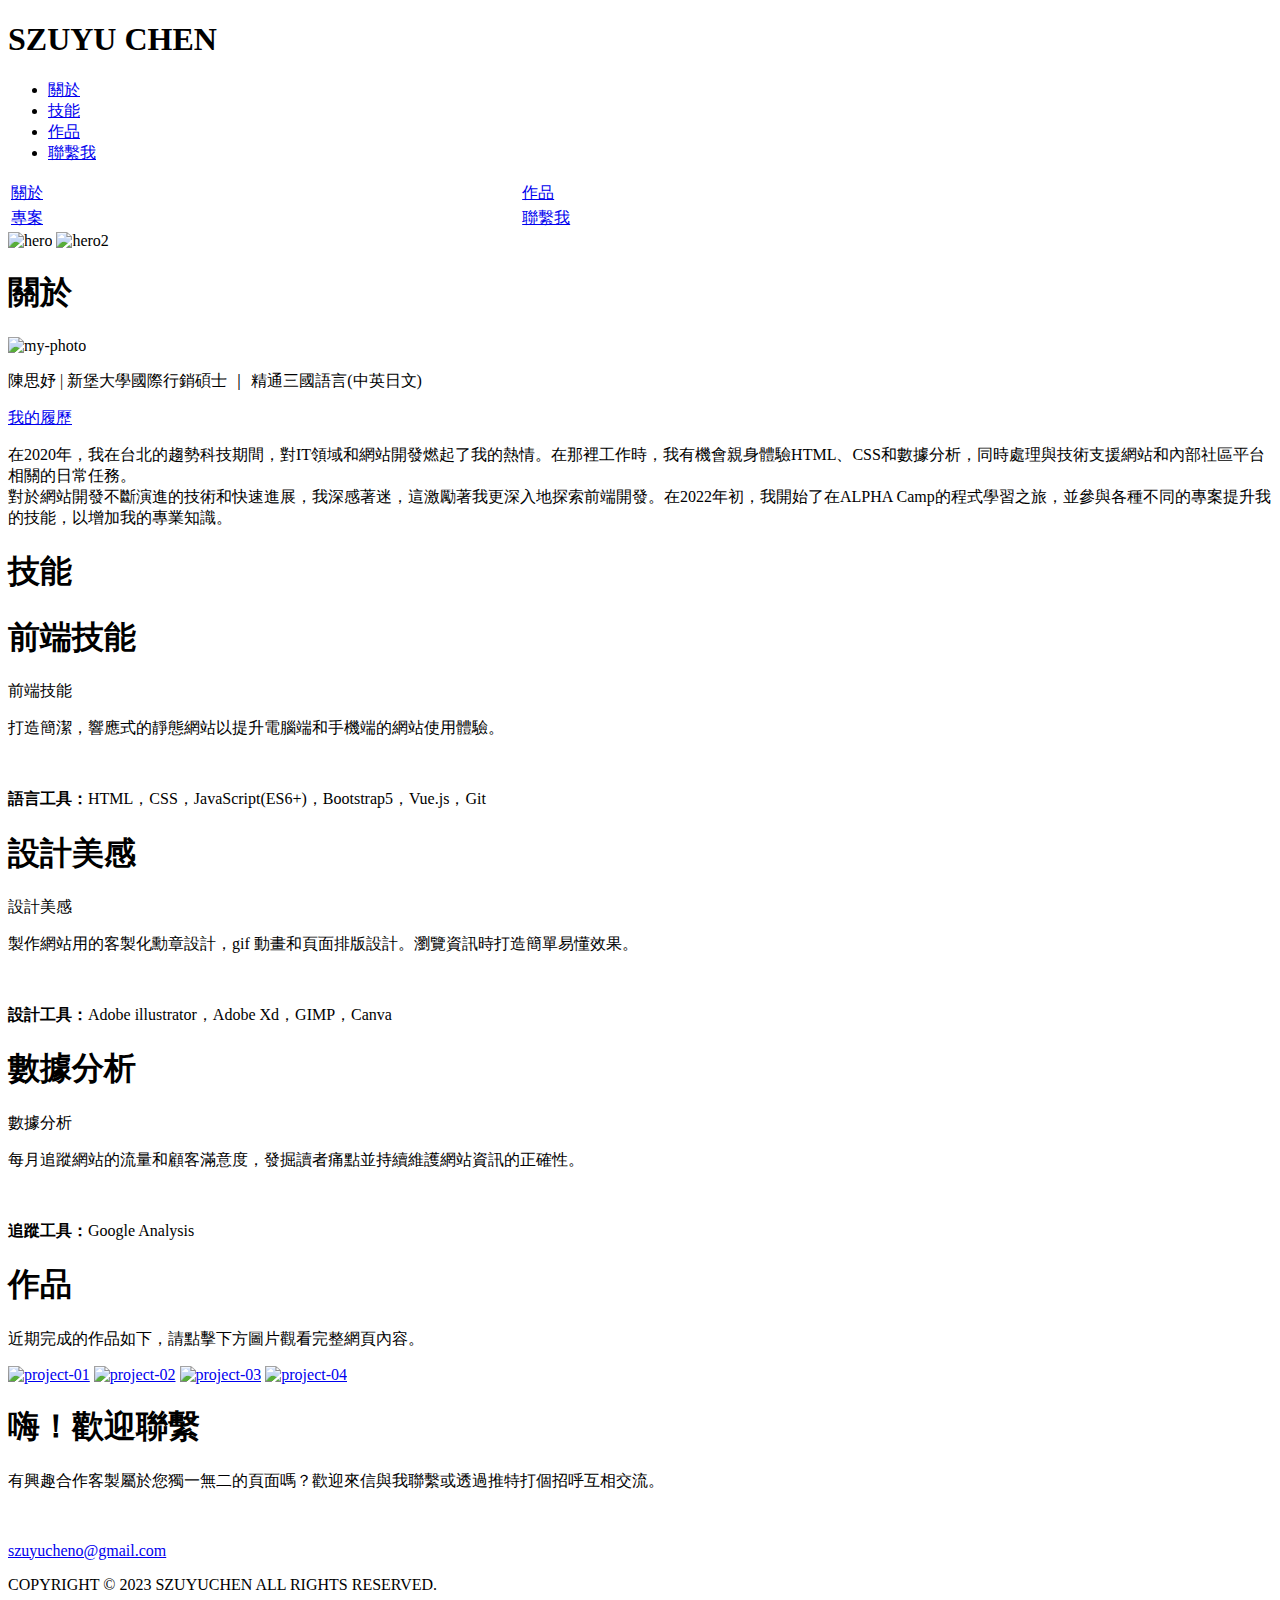
==== chinese.html @ effc8138 "Update chinese.html" ====
<!DOCTYPE html>
<html lang="en">

<head>
  <meta charset="UTF-8">
  <meta http-equiv="X-UA-Compatible" content="IE=edge">
  <meta name="viewport" content="width=device-width, initial-scale=1.0">
  <title>作品集</title>
  <link rel="stylesheet" href="style.css">
  <link rel="stylesheet" href="responsive.css">
  <script src="https://kit.fontawesome.com/ef67e51a4e.js" crossorigin="anonymous"></script>
</head>

<body>
  <header>
    <div class="container">
      <div class="header-menu">
        <div class="header-left">
          <h1>SZUYU CHEN</h1>
        </div>
        <div class="header-right">
          <a href="https://github.com/szuyuchen" target="_blank" rel="noreferrer noopenner"><i class="fa-brands fa-github fa-2x"></i></a>
          <a href="https://twitter.com/szuyuchen8" target="_blank" rel="noreferrer noopenner"><i class="fa-brands fa-twitter fa-2x"></i></a>
          <a href="https://www.linkedin.com/" target="_blank" rel="noreferrer noopenner"><i class="fa-brands fa-linkedin-in fa-2x"></i></a>
          <a href="index.html"><i class="fa-solid fa-language fa-2x"></i></a>
        </div>
      </div>
      <div class="nav">
        <ul class="nav-list">
          <li><a href="#關於">關於</a></li>
          <li><a href="#技能">技能</a></li>
          <li><a href="#作品">作品</a></li>
          <li><a href="#聯繫我">聯繫我</a></li>
        </ul>
      </div>

      <div class="table">
        <table width="100%">
          <tr>
            <td><a href="#關於">關於</a></td>
            <td><a href="#作品">作品</a></td>
          </tr>
          <tr>
            <td><a href="#專案">專案</a></td>
            <td><a href="#聯繫我">聯繫我</a></td>
          </tr>
        </table>
      </div>
    </div>
  </header>

  <div class="top-wrapper">
    <img class="hero" src="./images/hero.png" alt="hero" />
    <img class="hero2" src="./images/hero.png" alt="hero2">
  </div>

  <div class="about-wrapper">
    <div class="container">
      <h1 class="main-logo" id="關於">關於</h1>
      <div class="contents">
        <div class="my-photo">
          <img src="./images/img01.png" alt="my-photo" />
        </div>
        <div class="about-text">
          <p class="name">陳思妤 | 新堡大學國際行銷碩士 ｜ 精通三國語言(中英日文)</p>
          <p>
            <a href="./images/SZUYU CHEN Resume .pdf" target="_blank" rel="noreferrer noopenner"><i
                class="fa-solid fa-file-pdf fa-1x"></i> 我的履歷</a>
          </p>
          <p class="main-text">
            在2020年，我在台北的趨勢科技期間，對IT領域和網站開發燃起了我的熱情。在那裡工作時，我有機會親身體驗HTML、CSS和數據分析，同時處理與技術支援網站和內部社區平台相關的日常任務。
            <br>
            對於網站開發不斷演進的技術和快速進展，我深感著迷，這激勵著我更深入地探索前端開發。在2022年初，我開始了在ALPHA Camp的程式學習之旅，並參與各種不同的專案提升我的技能，以增加我的專業知識。
        </div>
      </div>
    </div>
  </div>

  <div class="skill-wrapper">
    <div class="container">
      <h1 class="main-logo" id="技能">技能</h1>
      <div class="contents">
        <div class="skill-content">
          <h1>前端技能</h1>
          <p class="sub">前端技能</p>
          <i class="fa-solid fa-laptop-code fa-4x"></i>
          <div class="skill-text">
            <p>打造簡潔，響應式的靜態網站以提升電腦端和手機端的網站使用體驗。</p><br>
            <p class="skill-detail">
              <strong>語言工具：</strong>HTML，CSS，JavaScript(ES6+)，Bootstrap5，Vue.js，Git
            </p>
          </div>
        </div>

        <div class="skill-content">
          <h1>設計美感</h1>
          <p class="sub">設計美感</p>
          <i class="fa-regular fa-keyboard fa-4x"></i>
          <div class="skill-text">
            製作網站用的客製化勳章設計，gif 動畫和頁面排版設計。瀏覽資訊時打造簡單易懂效果。</p><br>
            <p class="skill-detail"><strong>設計工具：</strong>Adobe illustrator，Adobe Xd，GIMP，Canva</p>
          </div>
        </div>

        <div class="skill-content">
          <h1>數據分析</h1>
          <p class="sub">數據分析</p>
          <i class="fa-solid fa-chart-line fa-4x"></i>
          <div class="skill-text">
            <p>每月追蹤網站的流量和顧客滿意度，發掘讀者痛點並持續維護網站資訊的正確性。</p><br>
            <p class="skill-detail"><strong>追蹤工具：</strong>Google Analysis</p>
          </div>
        </div>
      </div>
    </div>
  </div>

  <div class="project-wrapper">
    <div class="container">
      <h1 class="main-logo" id="作品">作品</h1>
      <p>近期完成的作品如下，請點擊下方圖片觀看完整網頁內容。</p>
      <div class="project-contents">
        <a href="https://szuyuchen.github.io/HTML-CSS-personal-blog/" target="_blank" rel="noreferrer noopenner"><img src="./images/project01.png" alt="project-01" /></a>
        <a href="https://szuyuchen.github.io/frontend_journey/" target="_blank" rel="noreferrer noopenner"><img src="./images/project02.png" alt="project-02" /></a>
        <a href="https://szuyuchen.github.io/HTML-CSS-company-lp-practice/" target="_blank" rel="noreferrer noopenner"><img src="./images/project03.png" alt="project-03" /></a>
        <a href="https://szuyuchen.github.io/Bootstrap5-pet-portraits-website/" target="_blank" rel="noreferrer noopenner"><img src="./images/project04.png" alt="project-04" /></a>
      </div>
    </div>
  </div>

  <div class="contact-wrapper">
    <div class="container">
      <h1 class="main-logo" id="聯繫我">嗨！歡迎聯繫</h1>
      <p>有興趣合作客製屬於您獨一無二的頁面嗎？歡迎來信與我聯繫或透過推特打個招呼互相交流。</p><br><p class="email-info"><a href="mailto:szuyucheno@gmail.com" target="_blank" rel="noreferrer noopenner">szuyucheno@gmail.com</a></p>
      <div class="contact-menu">
        <a href="mailto:szuyucheno@gmail.com" target="_blank" rel="noreferrer noopenner"><i
            class="fa-solid fa-envelope fa-2x"></i></a>
        <a href="https://twitter.com/szuyuchen8" target="_blank" rel="noreferrer noopenner"><i
            class="fa-brands fa-twitter fa-2x"></i></a>
      </div>
    </div>
  </div>
  <footer>
    <p>COPYRIGHT © 2023 SZUYUCHEN ALL RIGHTS RESERVED.</p>
  </footer>
</body>
</html>
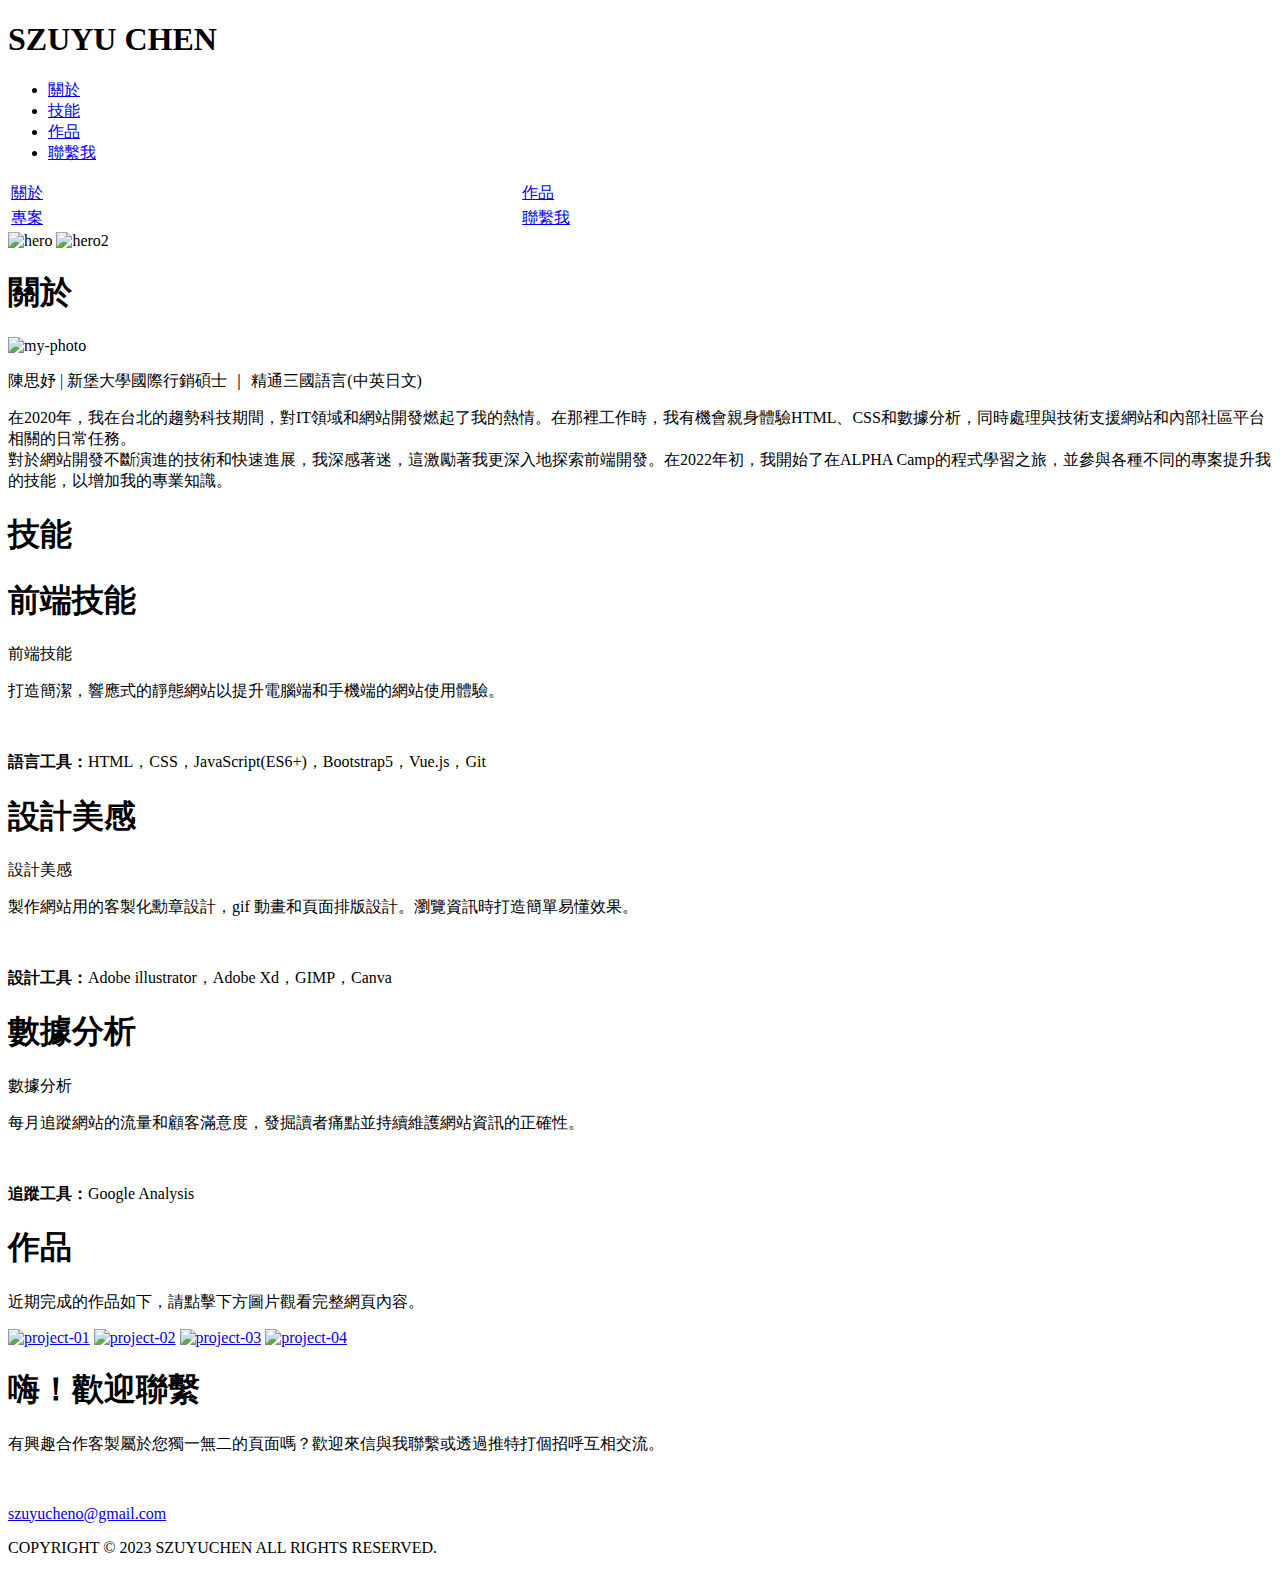
==== commit 448034a7: "Update chinese.html" ====
--- a/chinese.html
+++ b/chinese.html
@@ -63,10 +63,6 @@
         </div>
         <div class="about-text">
           <p class="name">陳思妤 | 新堡大學國際行銷碩士 ｜ 精通三國語言(中英日文)</p>
-          <p>
-            <a href="./images/SZUYU CHEN Resume .pdf" target="_blank" rel="noreferrer noopenner"><i
-                class="fa-solid fa-file-pdf fa-1x"></i> 我的履歷</a>
-          </p>
           <p class="main-text">
             在2020年，我在台北的趨勢科技期間，對IT領域和網站開發燃起了我的熱情。在那裡工作時，我有機會親身體驗HTML、CSS和數據分析，同時處理與技術支援網站和內部社區平台相關的日常任務。
             <br>
